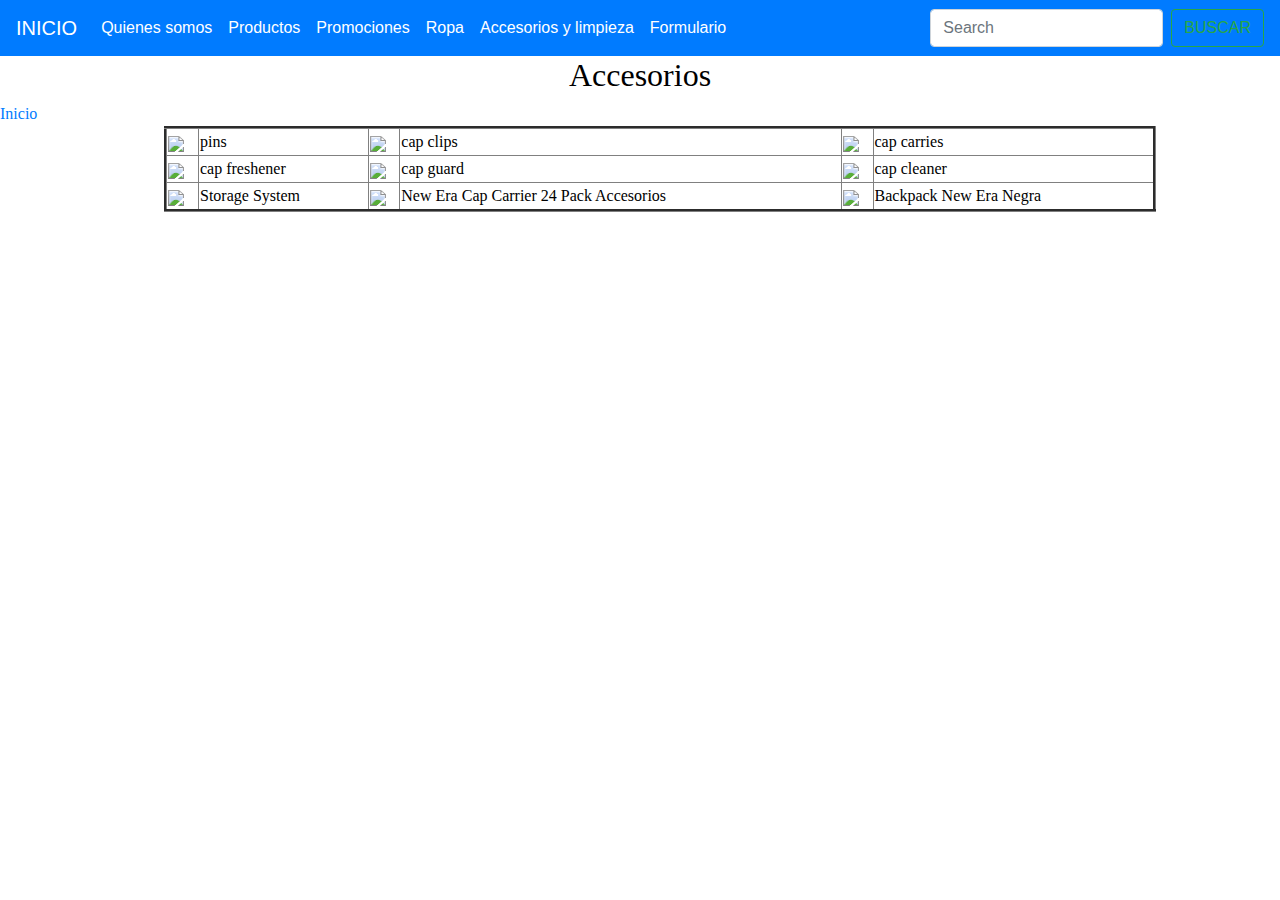
==== accesorios y limpieza.html @ fbcc90f2 "Add files via upload" ====
<!DOCTYPE html>
<html>
<head>
     <tile></tile>
     <link rel="stylesheet" href="https://stackpath.bootstrapcdn.com/bootstrap/4.4.1/css/bootstrap.min.css"
       integrity="sha384-
       Vkoo8x4CGsO3+Hhxv8T/Q5PaXtkKtu6ug5TOeNV6gBiFeWPGFN9M
       uhOf23Q9Ifjh" crossorigin="anonymous">
</head>
<Body bgcolor="D1D1D1">
    <nav class="navbar navbar-expand-lg navbar-dark bg-primary">
        <a class="navbar-brand" href="cap city.html">INICIO</a>
        <button class="navbar-toggler" type="button" data-toggle="collapse" data-target="#navbarTogglerDemo02" aria-controls="navbarTogglerDemo02" aria-expanded="false" aria-label="Toggle navigation">
          <span class="navbar-toggler-icon"></span>
        </button>
      
        <div class="collapse navbar-collapse" id="navbarTogglerDemo02">
          <ul class="navbar-nav mr-auto mt-2 mt-lg-0">
            <li class="nav-item active">
            <a class="nav-link" href="pagina2.html">Quienes somos<span class="sr-only"></span></a>
            </li>
            <li class="nav-item active">
                <a class="nav-link" href="roductos.html">Productos<span class="sr-only"></span></a>
              </li>
            <li class="nav-item active">
                <a class="nav-link" href="promociones.html">Promociones<span class="sr-only"></span></a>
              </li>
            <li class="nav-item active">
              <a class="nav-link" href="ropa.html">Ropa<span class="sr-only"></span></a>
            </li>
            <li class="nav-item active">
                <a class="nav-link" href="accesorios y limpieza.html">Accesorios y limpieza<span class="sr-only"></span></a>
              </li>
              <li class="nav-item active">
                <a class="nav-link" href="fornulario.html">Formulario<span class="sr-only"></span></a>
              </li>
          </ul>
          <form class="form-inline my-2 my-lg-0">
            <input class="form-control mr-sm-2" type="search" placeholder="Search">
            <button class="btn btn-outline-success my-2 my-sm-0" type="submit">BUSCAR</button>
          </form>
        </div>
      </nav>
    <font color="#000000" size="3" face="TAHOMA">
    <h2 align="center">Accesorios</h2>
    <a href="cap city.html"> Inicio</a><br>
    <tr>
        <ul>
        <table width=80% align=center border=3>
        <td><img src="pin.jpg" width="100px"></td>
        <td>pins
        </td>
        <td><img src="cap cplis.jpg" width="100px"></td>
        <td>cap clips
        </td>
        <td><img src="cap carries.jpg" width="100px"></td>
        <td>cap carries
        </td>
    <tr>
        <td><img src="cap freshener.jpg" width="100px"></td>
        <td>cap freshener
        </td>
        <td><img src="cap guard.jpg" width="100px"></td>
        <td>cap guard
        </td>
        <td><img src="cap cleaner.jpg" width="100px"></td>
        <td>cap cleaner
</td>
    </tr>
    <tr>
        <td><img src="New Era Storage System.jpg" width="100px"></td>
        <td> Storage System</td>
            <td><img src="New Era Cap Carrier 24 Pack Accesorios.jpg" width="100px"></td>
            <td>New Era Cap Carrier 24 Pack Accesorios
            </td>
            <td><img src="Backpack New Era Negra.jpg" width="100px"></td>
            <td>Backpack New Era Negra
            </td>
</table>
        </ul>
    </tr>
    </font>
</Body>
</html>
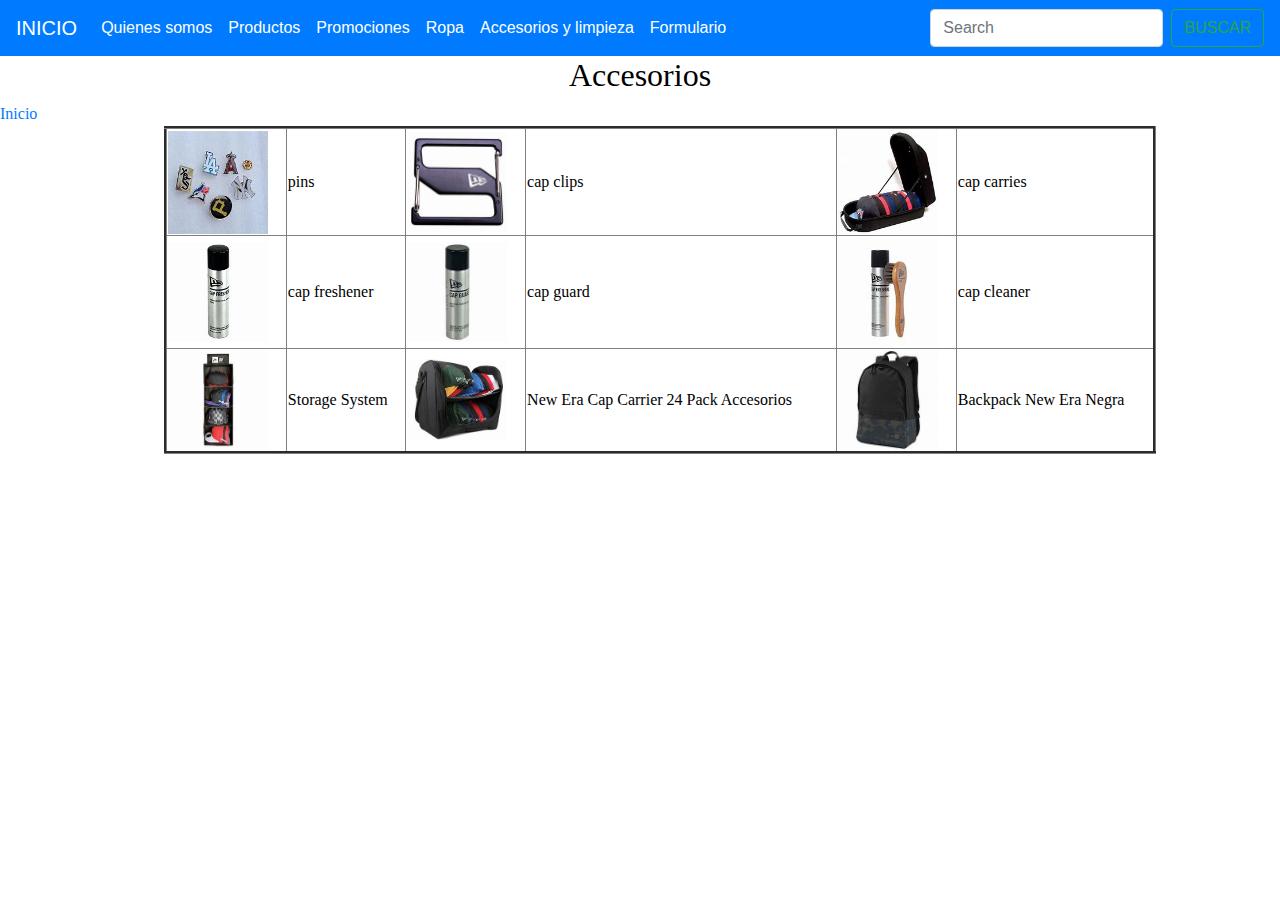
==== commit a071fb44: "Update accesorios y limpieza.html" ====
--- a/accesorios y limpieza.html
+++ b/accesorios y limpieza.html
@@ -9,7 +9,7 @@
 </head>
 <Body bgcolor="D1D1D1">
     <nav class="navbar navbar-expand-lg navbar-dark bg-primary">
-        <a class="navbar-brand" href="cap city.html">INICIO</a>
+        <a class="navbar-brand" href="index.html">INICIO</a>
         <button class="navbar-toggler" type="button" data-toggle="collapse" data-target="#navbarTogglerDemo02" aria-controls="navbarTogglerDemo02" aria-expanded="false" aria-label="Toggle navigation">
           <span class="navbar-toggler-icon"></span>
         </button>
@@ -81,4 +81,4 @@
     </tr>
     </font>
 </Body>
-</html>+</html>
